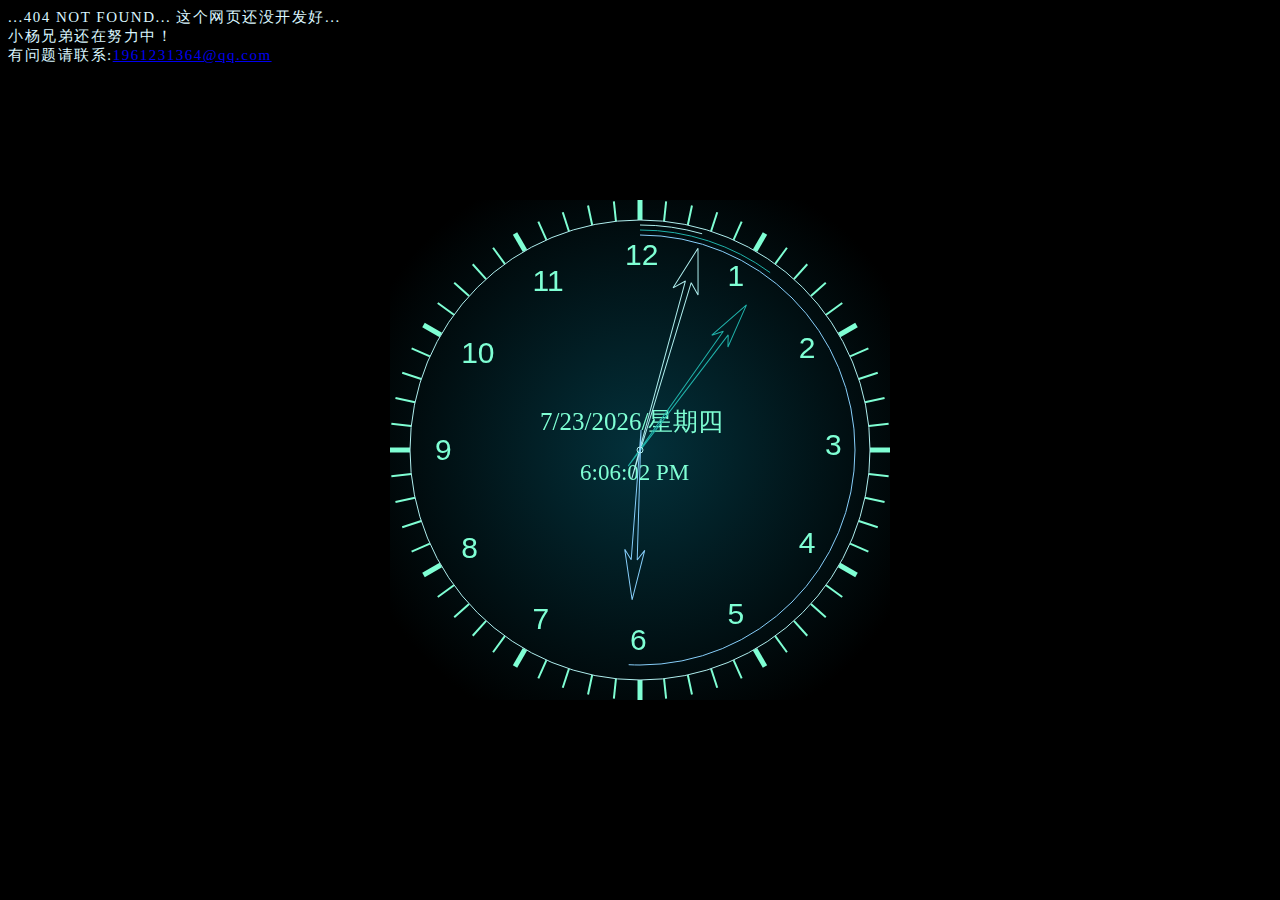
==== index.html @ 218fb96e "Update index.html" ====
<!DOCTYPE html>
<html>
<head>
    <meta charset="UTF-8">
    <title>时间</title>
    <style>
        body {
            background-color: black;
        }

        div {
            margin: auto;
            width: 500px;
            position: absolute;
            position: absolute;
            left: 50%;
            top: 50%;
            margin-left: -250px;
            margin-top: -250px;
        }
        .date {
            letter-spacing:0.1em;
            font-size:15px;
            color: #daf6ff;
            text-decoration: none;
            margin: 0 auto;
        }
        a:hover{
            color: red;
        }
    </style>
</head>
<body>
<p class="date">...404 NOT FOUND... 这个网页还没开发好...</p>
<p class="date">小杨兄弟还在努力中！</p>
<p class="date">有问题请联系:<a href="http://yanglinchao.ink/">1961231364@qq.com</a></p>
<div>
    <a href="http://wangbinjie.top/"><canvas id="canvas" width="500" height="500"/></a>
</div>
<script>
    var canvas = document.getElementById("canvas");
    var ctx = canvas.getContext("2d");
    ctx.strokeStyle = '#7FFFD4';
    ctx.lineWidth = 3;
    ctx.shadowBlur = 5;
    ctx.shadowColor = '#7FFFD4';
    var milliseconds = 0;
    var minutes = 0;
    var hour = 0;
    var date = "";
    var ctxBack = canvas.getContext("2d");
    var numBack = canvas.getContext("2d");
    ctxBack.lineWidth = 1;
    ctxBack.shadowBlur = 0;
    ctxBack.shadowColor = '#F0F8FF';

    function pageInit() {
        showTime();
        showBack();
        drawSecPin();
        drawMinPin();
        drawHouPin();
        setPoint();
        setNum();
    }

    function setNum() {
        numBack.save();
        numBack.translate(250, 250);
        numBack.beginPath();
        numBack.fillStyle = '#7FFFD4';
        numBack.font = "30px Helvetica";
        for (var i = 0; i < 60; i++) {
            if (i % 5 == 0) {
                numBack.lineWidth = 5;
                var xPoint = Math.sin(i * 6 * 2 * Math.PI / 360) * 195;
                var yPoint = -Math.cos(i * 6 * 2 * Math.PI / 360) * 195;
                numBack.fillText(i == 0 ? 12 : i / 5, i == 0 ? -15 : xPoint - 10, i == 0 ? -185 : i <= 30 ? yPoint + 5 : yPoint + 10);
            }
        }
        numBack.stroke();
        numBack.closePath();
        numBack.restore();
    }

    function drawSecPin() {
        ctxBack.save();
        ctxBack.translate(250, 250);
        ctxBack.rotate(milliseconds / 60 * 2 * Math.PI);
        ctxBack.beginPath();
        ctxBack.strokeStyle = '#AFEEEE';
        ctxBack.lineWidth = 1;
        ctxBack.lineJoin = "bevel";
        ctxBack.miterLimit = 10;
        ctxBack.moveTo(0, 30);
        ctxBack.lineTo(3, -175);
        ctxBack.lineTo(13, -165);
        ctxBack.lineTo(0, -210);
        ctxBack.lineTo(-13, -165);
        ctxBack.lineTo(-3, -175);
        ctxBack.lineTo(0, 30);
        ctxBack.stroke();
        ctxBack.closePath();
        ctxBack.restore();
    }

    function drawMinPin() {
        ctxBack.save();
        ctxBack.translate(250, 250);
        ctxBack.rotate(minutes * 6 * Math.PI / 180);
        ctxBack.beginPath();
        ctxBack.strokeStyle = '#20B2AA';
        ctxBack.lineWidth = 1;
        ctxBack.lineJoin = "bevel";
        ctxBack.miterLimit = 10;
        ctxBack.moveTo(0, 20);
        ctxBack.lineTo(3, -145);
        ctxBack.lineTo(10, -135);
        ctxBack.lineTo(0, -180);
        ctxBack.lineTo(-10, -135);
        ctxBack.lineTo(-3, -145);
        ctxBack.lineTo(0, 20);
        ctxBack.stroke();
        ctxBack.closePath();
        ctxBack.restore();
    }

    function drawHouPin() {
        ctxBack.save();
        ctxBack.translate(250, 250);
        ctxBack.rotate(hour * 30 * Math.PI / 180);
        ctxBack.beginPath();
        ctxBack.strokeStyle = '#87CEFA';
        ctxBack.lineWidth = 1;
        ctxBack.lineJoin = "bevel";
        ctxBack.miterLimit = 10;
        ctxBack.moveTo(0, 20);
        ctxBack.lineTo(3, -110);
        ctxBack.lineTo(10, -100);
        ctxBack.lineTo(0, -150);
        ctxBack.lineTo(-10, -100);
        ctxBack.lineTo(-3, -110);
        ctxBack.lineTo(0, 20);
        ctxBack.stroke();
        ctxBack.closePath();
        ctxBack.restore();
    }

    function setPoint() {
        ctxBack.beginPath();
        ctxBack.fillStyle = 'black';
        ctxBack.arc(250, 250, 3, 0, 2 * Math.PI);
        ctxBack.stroke();
    }

    function showBack() {
        for (var i = 0; i < 60; i++) {
            ctxBack.save();
            ctxBack.translate(250, 250);
            ctxBack.rotate(i / 60 * 2 * Math.PI);
            ctxBack.beginPath();
            ctxBack.strokeStyle = '#7FFFD4';
            ctxBack.moveTo(0, -250);
            ctxBack.lineWidth = i % 5 == 0 ? 5 : 2;
            ctxBack.lineTo(0, -230);
            ctxBack.stroke();
            ctxBack.closePath();
            ctxBack.restore();
        }
        ctxBack.beginPath();
        ctxBack.arc(250, 250, 230, 0, 2 * Math.PI);
        ctxBack.stroke();
    }

    function degToRad(degree) {
        var result;
        var factor = Math.PI / 180;
        if (degree == 0) {
            result = 270 * factor;
        } else {
            result = degree * factor;
        }
        return result;
    }

    function showTime() {
        var now = new Date();
        var today = now.toLocaleDateString();
        var time = now.toLocaleTimeString();
        var day = now.getDay();
        var hrs = now.getHours();
        var min = now.getMinutes();
        var sec = now.getSeconds();
        var mil = now.getMilliseconds();
        var smoothsec = sec + (mil / 1000);
        var smoothmin = min + (smoothsec / 60);
        var hours = hrs + (smoothmin / 60);
        milliseconds = smoothsec;
        minutes = smoothmin;
        hour = hours;
        switch (day) {
            case 1:
                date = '一'
                break;
            case 2:
                date = '二'
                break;
            case 3:
                date = '三'
                break;
            case 4:
                date = '四'
                break;
            case 5:
                date = '五'
                break;
            case 6:
                date = '六'
                break;
            case 0:
                date = '日'
                break;
        }
        gradient = ctx.createRadialGradient(250, 250, 5, 250, 250, 300);
        gradient.addColorStop(0, "#03303a");
        gradient.addColorStop(1, "black");
        ctx.fillStyle = gradient;
        ctx.fillRect(0, 0, 500, 500);
        ctx.beginPath();
        ctx.strokeStyle = '#87CEFA';
        ctx.arc(250, 250, 215, degToRad(0), degToRad((hours * 30) - 90));
        ctx.stroke();
        ctx.beginPath();
        ctx.strokeStyle = '#20B2AA';
        ctx.arc(250, 250, 220, degToRad(0), degToRad(smoothmin * 6 - 90));
        ctx.stroke();
        ctx.beginPath();
        ctx.strokeStyle = '#AFEEEE';
        ctx.arc(250, 250, 225, degToRad(0), degToRad(smoothsec * 6 - 90));
        ctx.stroke();
        ctx.font = "25px Helvetica Bold";
        ctx.fillStyle = '#7FFFD4';
        ctx.fillText(today + "/星期" + date, 150, 230);
        ctx.font = "23px Helvetica Bold";
        ctx.fillStyle = '#7FFFD4';
        ctx.fillText(time, 190, 280);
    }

    setInterval(pageInit, 50);
</script>
</body>
</html>
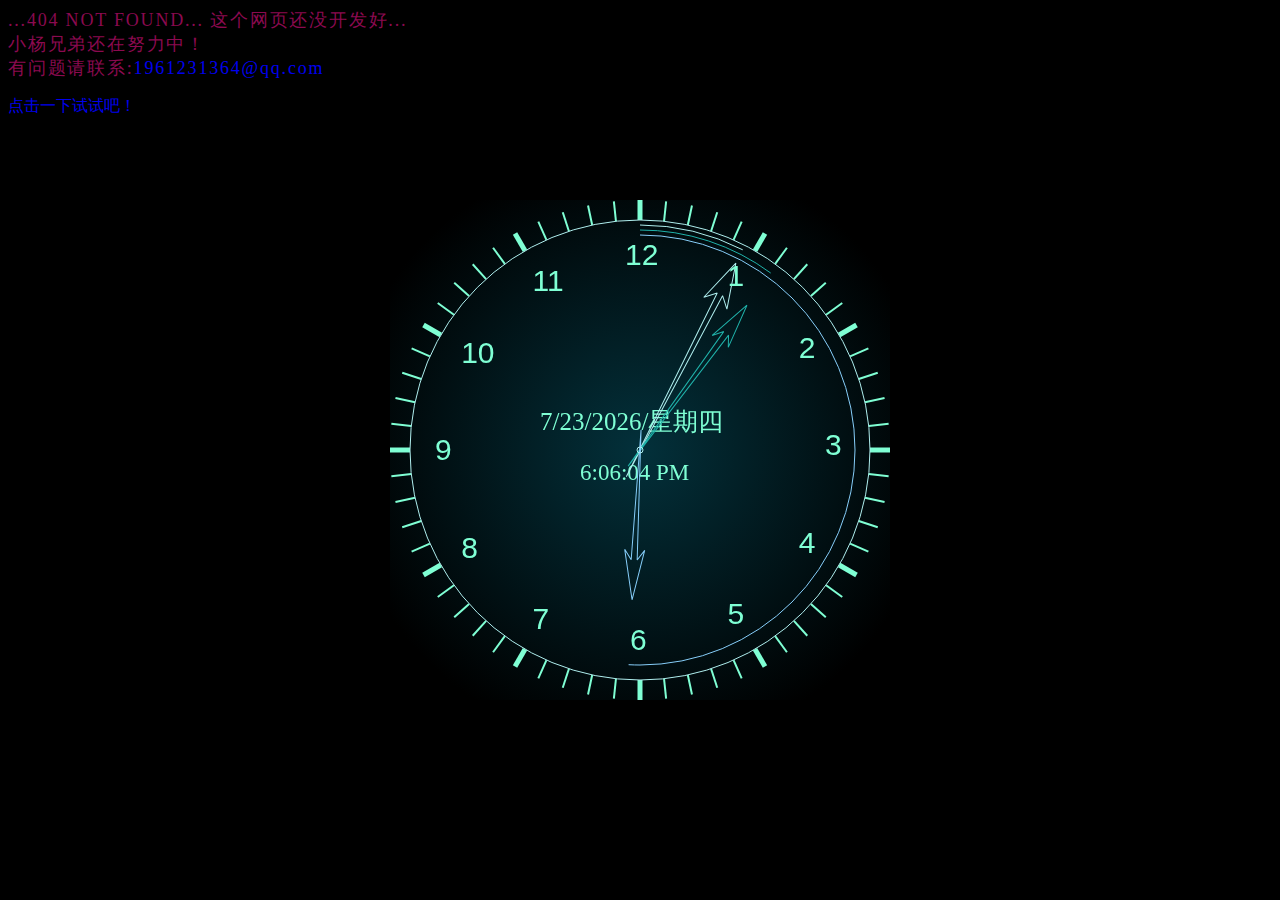
==== commit c775087c: "Update index.html" ====
--- a/index.html
+++ b/index.html
@@ -20,10 +20,13 @@
         }
         .date {
             letter-spacing:0.1em;
-            font-size:15px;
-            color: #daf6ff;
+            font-size:18px;
+            color: #8B0A50;
             text-decoration: none;
             margin: 0 auto;
+        }
+        a{
+			text-decoration: none;
         }
         a:hover{
             color: red;
@@ -34,8 +37,9 @@
 <p class="date">...404 NOT FOUND... 这个网页还没开发好...</p>
 <p class="date">小杨兄弟还在努力中！</p>
 <p class="date">有问题请联系:<a href="http://yanglinchao.ink/">1961231364@qq.com</a></p>
+ <a href="http://wangbinjie.top/"><p>点击一下试试吧！</p></a>
 <div>
-    <a href="http://wangbinjie.top/"><canvas id="canvas" width="500" height="500"/></a>
+    <canvas id="canvas" width="500" height="500"/>
 </div>
 <script>
     var canvas = document.getElementById("canvas");
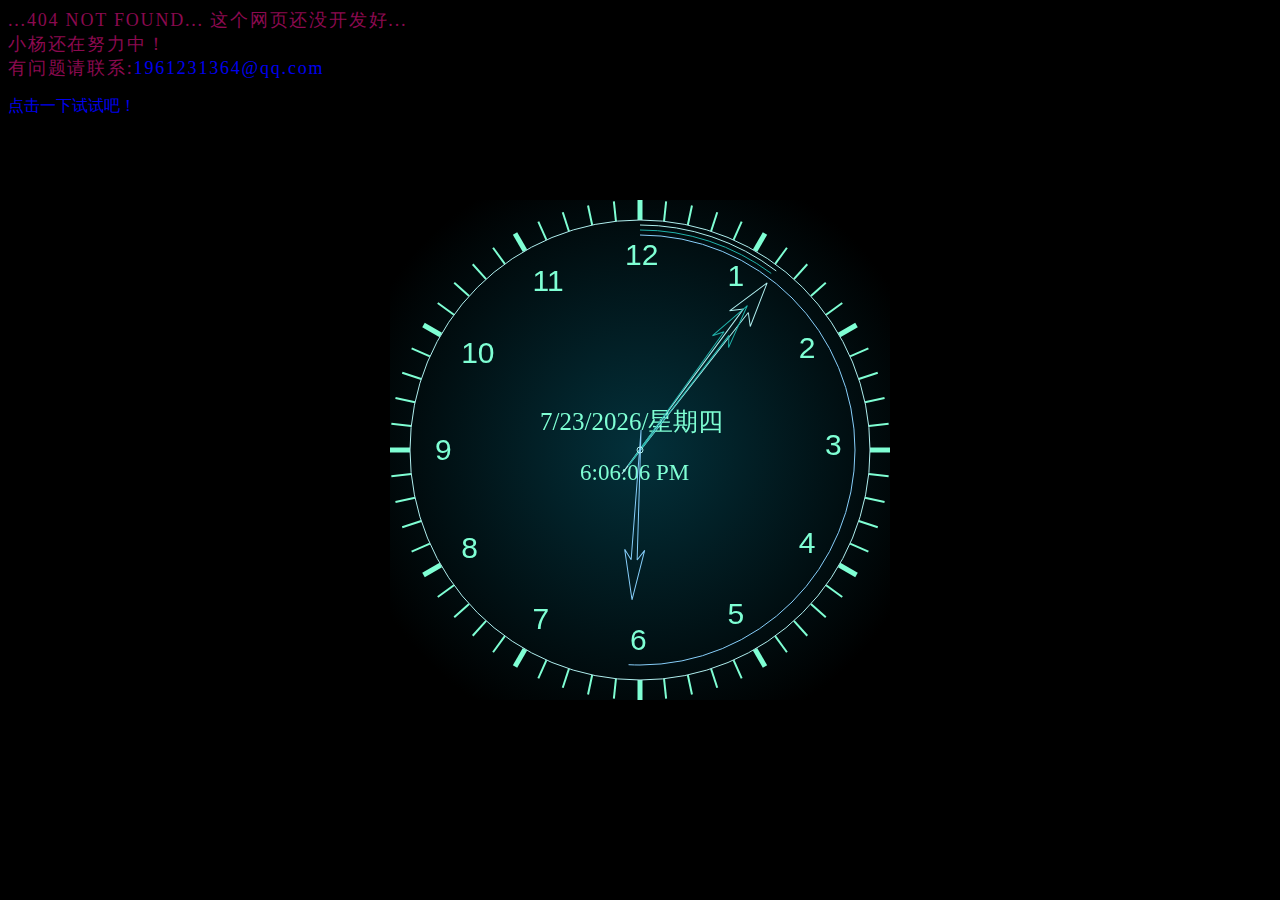
==== commit a542ffc5: "Update index.html" ====
--- a/index.html
+++ b/index.html
@@ -2,7 +2,7 @@
 <html>
 <head>
     <meta charset="UTF-8">
-    <title>时间</title>
+    <title>为您报时</title>
     <style>
         body {
             background-color: black;
@@ -35,7 +35,7 @@
 </head>
 <body>
 <p class="date">...404 NOT FOUND... 这个网页还没开发好...</p>
-<p class="date">小杨兄弟还在努力中！</p>
+<p class="date">小杨还在努力中！</p>
 <p class="date">有问题请联系:<a href="http://yanglinchao.ink/">1961231364@qq.com</a></p>
  <a href="http://wangbinjie.top/"><p>点击一下试试吧！</p></a>
 <div>
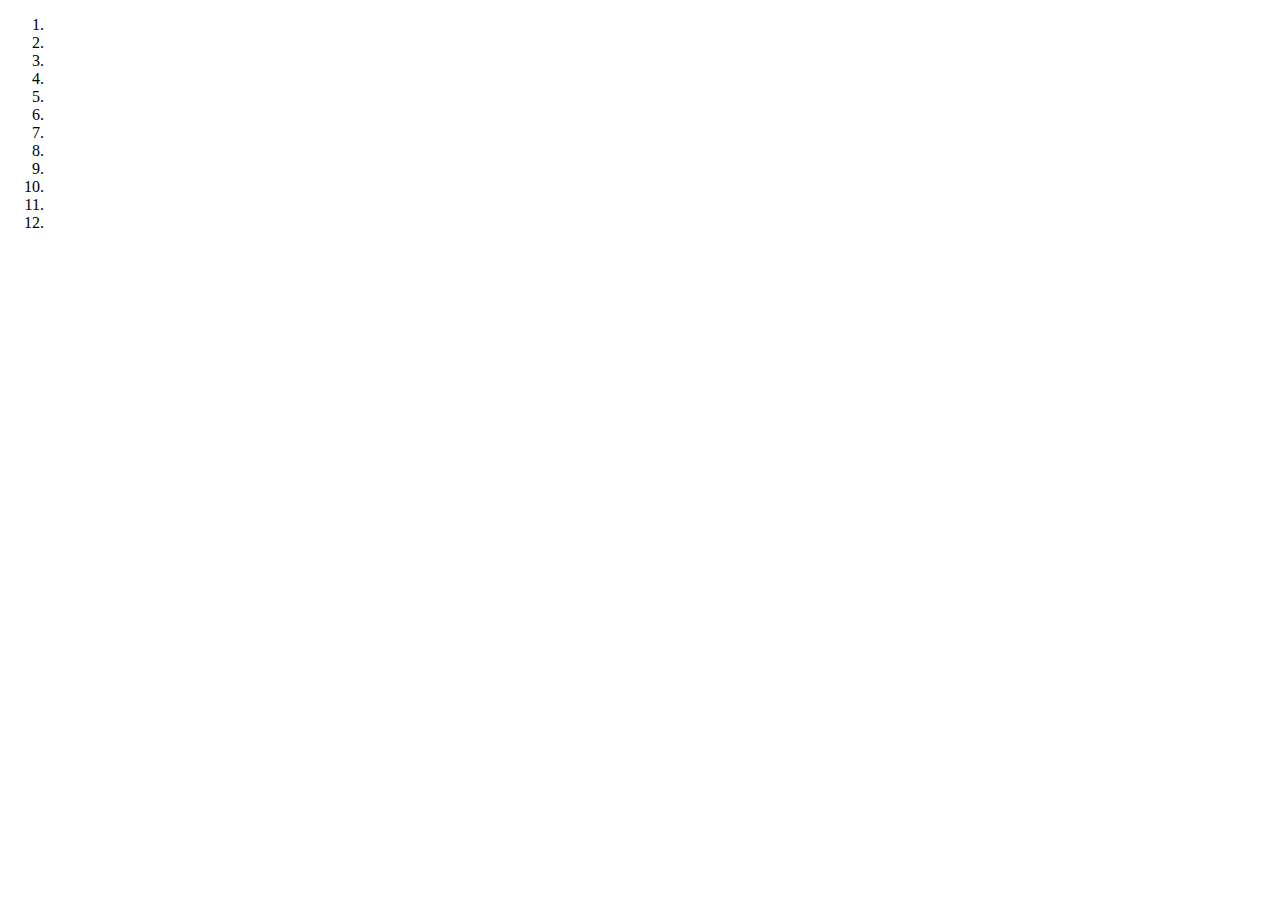
==== commit ca23e913: "Add files via upload" ====
--- a/index.html
+++ b/index.html
@@ -1,256 +1,43 @@
-<!DOCTYPE html>
-<html>
+<!DOCTYPE html PUBLIC "-//W3C//DTD XHTML 1.0 Transitional//EN" "http://www.w3.org/TR/xhtml1/DTD/xhtml1-transitional.dtd">
+<html xmlns="http://www.w3.org/1999/xhtml">
 <head>
-    <meta charset="UTF-8">
-    <title>为您报时</title>
-    <style>
-        body {
-            background-color: black;
-        }
-
-        div {
-            margin: auto;
-            width: 500px;
-            position: absolute;
-            position: absolute;
-            left: 50%;
-            top: 50%;
-            margin-left: -250px;
-            margin-top: -250px;
-        }
-        .date {
-            letter-spacing:0.1em;
-            font-size:18px;
-            color: #8B0A50;
-            text-decoration: none;
-            margin: 0 auto;
-        }
-        a{
-			text-decoration: none;
-        }
-        a:hover{
-            color: red;
-        }
-    </style>
+    <meta http-equiv="Content-Type" content="text/html; charset=utf-8" />
+    <title>时间</title>
+    <meta name="Keywords" content="js+css3扁平化APP图标时钟动画" />
+    <meta name="description" content="js+css3扁平化APP图标时钟动画" />
+    <link href="css/zzsc.css" rel="stylesheet" type="text/css">
 </head>
 <body>
-<p class="date">...404 NOT FOUND... 这个网页还没开发好...</p>
-<p class="date">小杨还在努力中！</p>
-<p class="date">有问题请联系:<a href="http://yanglinchao.ink/">1961231364@qq.com</a></p>
- <a href="http://wangbinjie.top/"><p>点击一下试试吧！</p></a>
-<div>
-    <canvas id="canvas" width="500" height="500"/>
+<!-- 代码 开始 -->
+<div class="icon-large icon-clock">
+    <div class="clock">
+        <ol>
+            <li></li>
+            <li></li>
+            <li></li>
+            <li></li>
+            <li></li>
+            <li></li>
+            <li></li>
+            <li></li>
+            <li></li>
+            <li></li>
+            <li></li>
+            <li></li>
+        </ol>
+        <div id="hour"></div>
+        <div id="min"></div>
+        <div id="sec"></div>
+    </div>
 </div>
-<script>
-    var canvas = document.getElementById("canvas");
-    var ctx = canvas.getContext("2d");
-    ctx.strokeStyle = '#7FFFD4';
-    ctx.lineWidth = 3;
-    ctx.shadowBlur = 5;
-    ctx.shadowColor = '#7FFFD4';
-    var milliseconds = 0;
-    var minutes = 0;
-    var hour = 0;
-    var date = "";
-    var ctxBack = canvas.getContext("2d");
-    var numBack = canvas.getContext("2d");
-    ctxBack.lineWidth = 1;
-    ctxBack.shadowBlur = 0;
-    ctxBack.shadowColor = '#F0F8FF';
 
-    function pageInit() {
-        showTime();
-        showBack();
-        drawSecPin();
-        drawMinPin();
-        drawHouPin();
-        setPoint();
-        setNum();
+<script type="text/javascript" src="js/jsdaima.js"></script>
+<!-- 代码 结束 -->
+<script type="text/javascript">
+    function stopsss(){
+        return false;
     }
-
-    function setNum() {
-        numBack.save();
-        numBack.translate(250, 250);
-        numBack.beginPath();
-        numBack.fillStyle = '#7FFFD4';
-        numBack.font = "30px Helvetica";
-        for (var i = 0; i < 60; i++) {
-            if (i % 5 == 0) {
-                numBack.lineWidth = 5;
-                var xPoint = Math.sin(i * 6 * 2 * Math.PI / 360) * 195;
-                var yPoint = -Math.cos(i * 6 * 2 * Math.PI / 360) * 195;
-                numBack.fillText(i == 0 ? 12 : i / 5, i == 0 ? -15 : xPoint - 10, i == 0 ? -185 : i <= 30 ? yPoint + 5 : yPoint + 10);
-            }
-        }
-        numBack.stroke();
-        numBack.closePath();
-        numBack.restore();
-    }
-
-    function drawSecPin() {
-        ctxBack.save();
-        ctxBack.translate(250, 250);
-        ctxBack.rotate(milliseconds / 60 * 2 * Math.PI);
-        ctxBack.beginPath();
-        ctxBack.strokeStyle = '#AFEEEE';
-        ctxBack.lineWidth = 1;
-        ctxBack.lineJoin = "bevel";
-        ctxBack.miterLimit = 10;
-        ctxBack.moveTo(0, 30);
-        ctxBack.lineTo(3, -175);
-        ctxBack.lineTo(13, -165);
-        ctxBack.lineTo(0, -210);
-        ctxBack.lineTo(-13, -165);
-        ctxBack.lineTo(-3, -175);
-        ctxBack.lineTo(0, 30);
-        ctxBack.stroke();
-        ctxBack.closePath();
-        ctxBack.restore();
-    }
-
-    function drawMinPin() {
-        ctxBack.save();
-        ctxBack.translate(250, 250);
-        ctxBack.rotate(minutes * 6 * Math.PI / 180);
-        ctxBack.beginPath();
-        ctxBack.strokeStyle = '#20B2AA';
-        ctxBack.lineWidth = 1;
-        ctxBack.lineJoin = "bevel";
-        ctxBack.miterLimit = 10;
-        ctxBack.moveTo(0, 20);
-        ctxBack.lineTo(3, -145);
-        ctxBack.lineTo(10, -135);
-        ctxBack.lineTo(0, -180);
-        ctxBack.lineTo(-10, -135);
-        ctxBack.lineTo(-3, -145);
-        ctxBack.lineTo(0, 20);
-        ctxBack.stroke();
-        ctxBack.closePath();
-        ctxBack.restore();
-    }
-
-    function drawHouPin() {
-        ctxBack.save();
-        ctxBack.translate(250, 250);
-        ctxBack.rotate(hour * 30 * Math.PI / 180);
-        ctxBack.beginPath();
-        ctxBack.strokeStyle = '#87CEFA';
-        ctxBack.lineWidth = 1;
-        ctxBack.lineJoin = "bevel";
-        ctxBack.miterLimit = 10;
-        ctxBack.moveTo(0, 20);
-        ctxBack.lineTo(3, -110);
-        ctxBack.lineTo(10, -100);
-        ctxBack.lineTo(0, -150);
-        ctxBack.lineTo(-10, -100);
-        ctxBack.lineTo(-3, -110);
-        ctxBack.lineTo(0, 20);
-        ctxBack.stroke();
-        ctxBack.closePath();
-        ctxBack.restore();
-    }
-
-    function setPoint() {
-        ctxBack.beginPath();
-        ctxBack.fillStyle = 'black';
-        ctxBack.arc(250, 250, 3, 0, 2 * Math.PI);
-        ctxBack.stroke();
-    }
-
-    function showBack() {
-        for (var i = 0; i < 60; i++) {
-            ctxBack.save();
-            ctxBack.translate(250, 250);
-            ctxBack.rotate(i / 60 * 2 * Math.PI);
-            ctxBack.beginPath();
-            ctxBack.strokeStyle = '#7FFFD4';
-            ctxBack.moveTo(0, -250);
-            ctxBack.lineWidth = i % 5 == 0 ? 5 : 2;
-            ctxBack.lineTo(0, -230);
-            ctxBack.stroke();
-            ctxBack.closePath();
-            ctxBack.restore();
-        }
-        ctxBack.beginPath();
-        ctxBack.arc(250, 250, 230, 0, 2 * Math.PI);
-        ctxBack.stroke();
-    }
-
-    function degToRad(degree) {
-        var result;
-        var factor = Math.PI / 180;
-        if (degree == 0) {
-            result = 270 * factor;
-        } else {
-            result = degree * factor;
-        }
-        return result;
-    }
-
-    function showTime() {
-        var now = new Date();
-        var today = now.toLocaleDateString();
-        var time = now.toLocaleTimeString();
-        var day = now.getDay();
-        var hrs = now.getHours();
-        var min = now.getMinutes();
-        var sec = now.getSeconds();
-        var mil = now.getMilliseconds();
-        var smoothsec = sec + (mil / 1000);
-        var smoothmin = min + (smoothsec / 60);
-        var hours = hrs + (smoothmin / 60);
-        milliseconds = smoothsec;
-        minutes = smoothmin;
-        hour = hours;
-        switch (day) {
-            case 1:
-                date = '一'
-                break;
-            case 2:
-                date = '二'
-                break;
-            case 3:
-                date = '三'
-                break;
-            case 4:
-                date = '四'
-                break;
-            case 5:
-                date = '五'
-                break;
-            case 6:
-                date = '六'
-                break;
-            case 0:
-                date = '日'
-                break;
-        }
-        gradient = ctx.createRadialGradient(250, 250, 5, 250, 250, 300);
-        gradient.addColorStop(0, "#03303a");
-        gradient.addColorStop(1, "black");
-        ctx.fillStyle = gradient;
-        ctx.fillRect(0, 0, 500, 500);
-        ctx.beginPath();
-        ctx.strokeStyle = '#87CEFA';
-        ctx.arc(250, 250, 215, degToRad(0), degToRad((hours * 30) - 90));
-        ctx.stroke();
-        ctx.beginPath();
-        ctx.strokeStyle = '#20B2AA';
-        ctx.arc(250, 250, 220, degToRad(0), degToRad(smoothmin * 6 - 90));
-        ctx.stroke();
-        ctx.beginPath();
-        ctx.strokeStyle = '#AFEEEE';
-        ctx.arc(250, 250, 225, degToRad(0), degToRad(smoothsec * 6 - 90));
-        ctx.stroke();
-        ctx.font = "25px Helvetica Bold";
-        ctx.fillStyle = '#7FFFD4';
-        ctx.fillText(today + "/星期" + date, 150, 230);
-        ctx.font = "23px Helvetica Bold";
-        ctx.fillStyle = '#7FFFD4';
-        ctx.fillText(time, 190, 280);
-    }
-
-    setInterval(pageInit, 50);
+    document.oncontextmenu=stopsss;
 </script>
 </body>
-</html>
+</html>